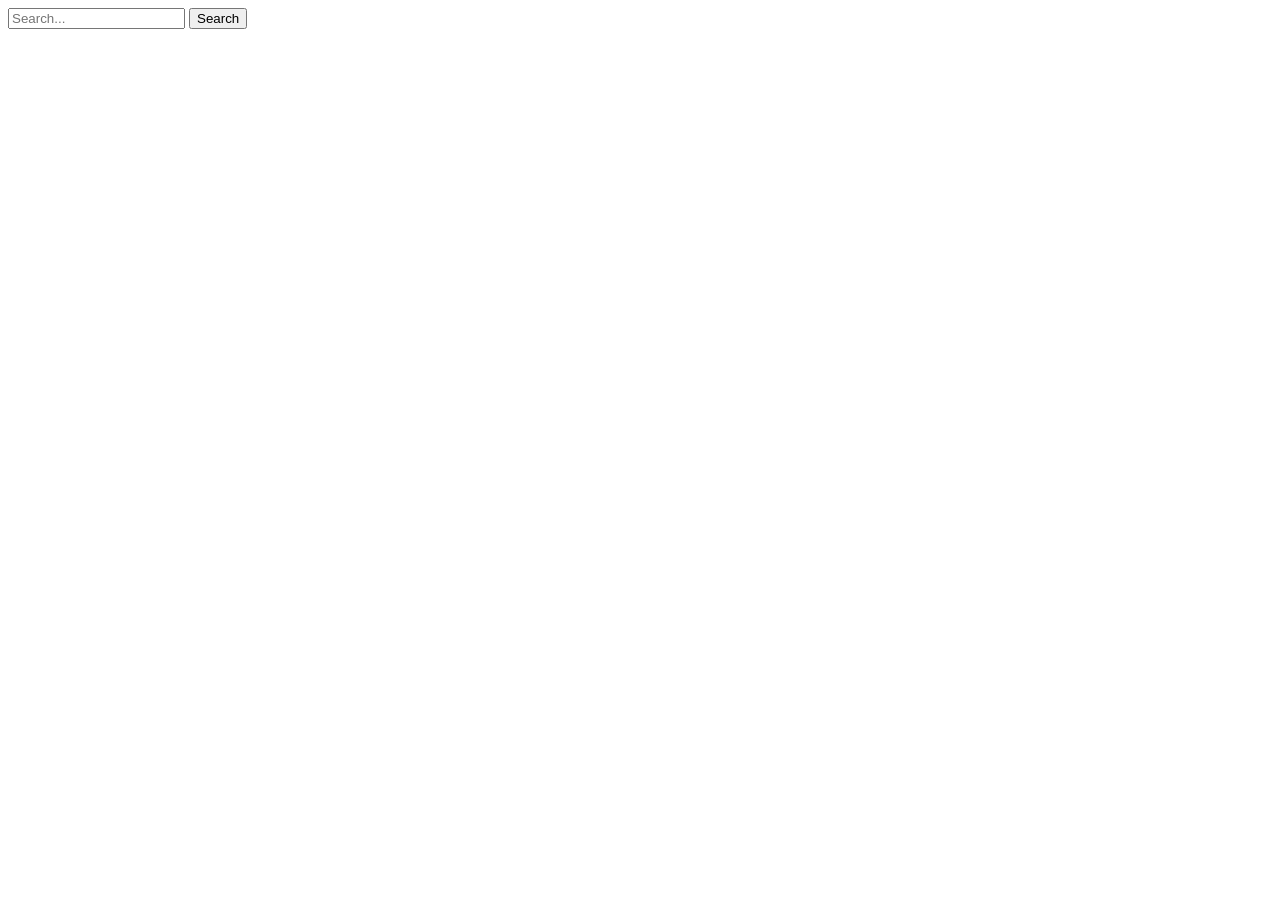
==== main.html @ d93aa264 "/feat: Update main.html" ====
<!DOCTYPE html>
<html lang="en">
<head>
    <meta charset="UTF-8">
    <meta name="viewport" content="width=device-width, initial-scale=1.0">
    <form action="/search" method="get">
  <input type="search" id="search" name="q" placeholder="Search..." required>
  <button type="submit">Search</button>
</form>
    <title>Document</title>
</head>
<body>

</body>
</html>
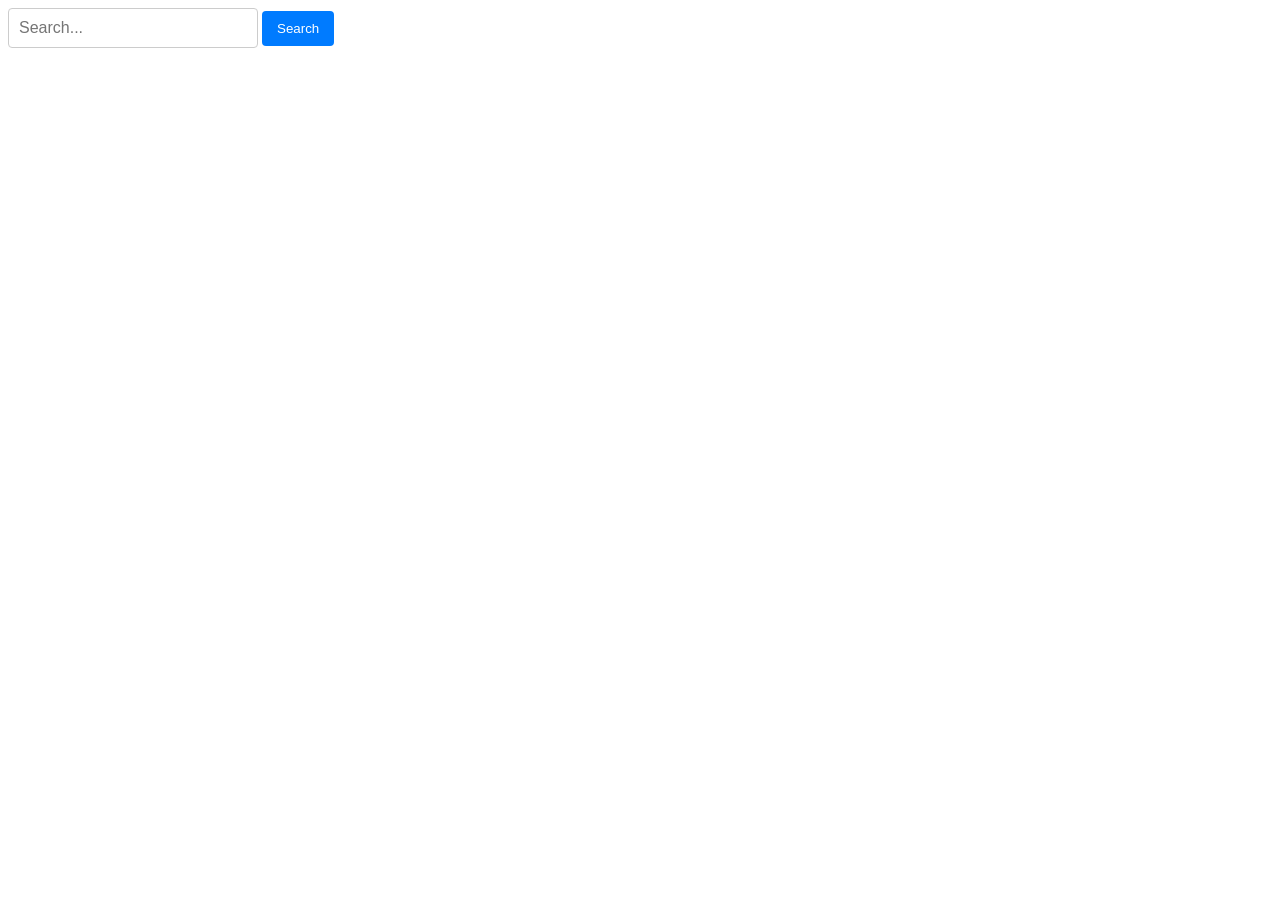
==== commit 050e0f60: "/feat: Update" ====
--- a/main.html
+++ b/main.html
@@ -3,6 +3,7 @@
 <head>
     <meta charset="UTF-8">
     <meta name="viewport" content="width=device-width, initial-scale=1.0">
+    <link rel="stylesheet" href="style.css">
     <form action="/search" method="get">
   <input type="search" id="search" name="q" placeholder="Search..." required>
   <button type="submit">Search</button>
--- a/style.css
+++ b/style.css
@@ -0,0 +1,20 @@
+input[type="search"] {
+  padding: 10px;
+  font-size: 16px;
+  border: 1px solid #ccc;
+  border-radius: 4px;
+  width: 250px;
+}
+
+button {
+  padding: 10px 15px;
+  background-color: #007BFF;
+  color: white;
+  border: none;
+  border-radius: 4px;
+  cursor: pointer;
+}
+
+button:hover {
+  background-color: #0056b3;
+}
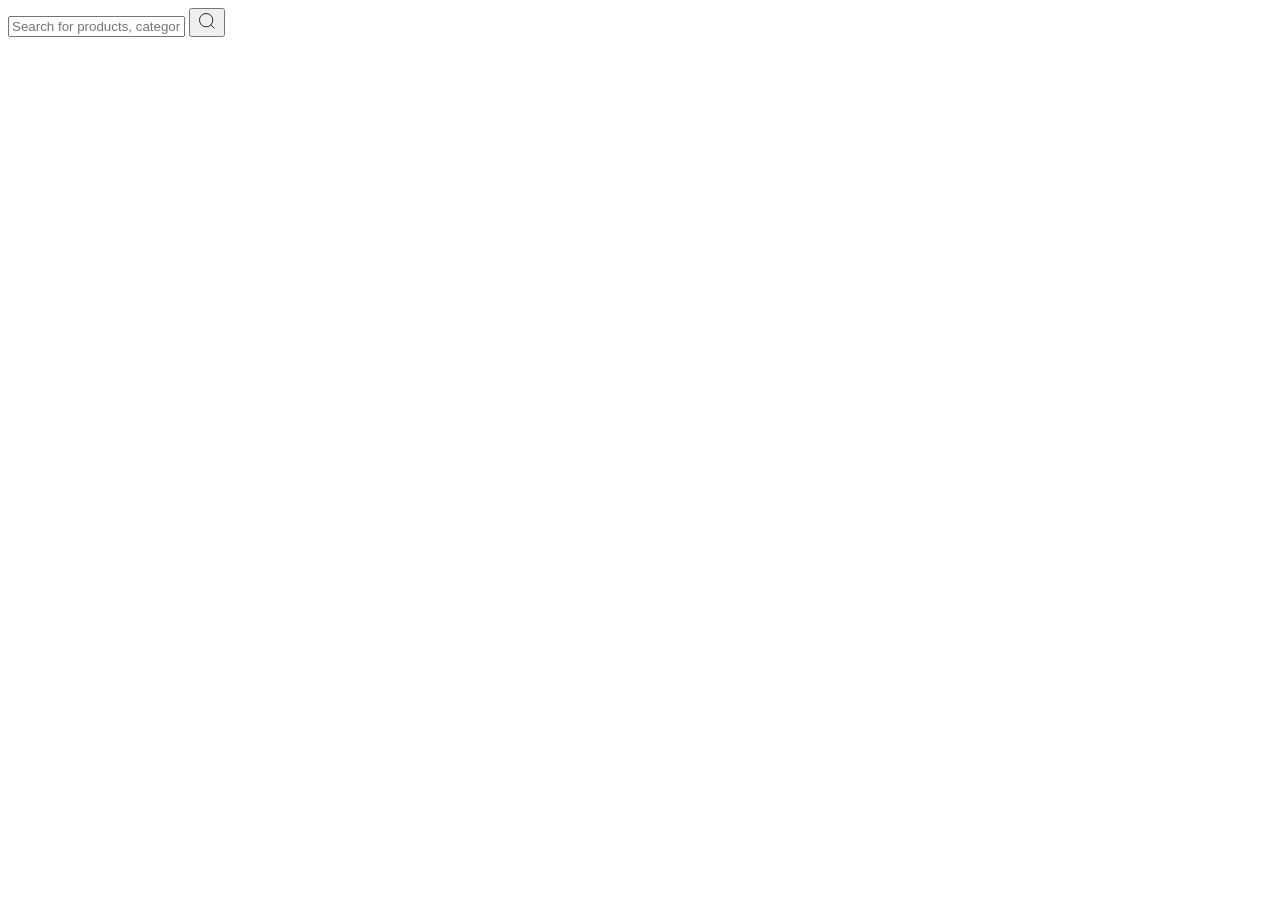
==== commit 26c64e4d: "/feat: Update main.html and style.css" ====
--- a/main.html
+++ b/main.html
@@ -1,13 +1,30 @@
 <!DOCTYPE html>
 <html lang="en">
 <head>
-    <meta charset="UTF-8">
-    <meta name="viewport" content="width=device-width, initial-scale=1.0">
-    <link rel="stylesheet" href="style.css">
-    <form action="/search" method="get">
-  <input type="search" id="search" name="q" placeholder="Search..." required>
-  <button type="submit">Search</button>
-</form>
+  <meta charset="UTF-8" />
+  <meta name="viewport" content="width=device-width, initial-scale=1.0"/>
+  <title>Advanced Search Bar</title>
+  <link rel="stylesheet" href="styles.css" />
+</head>
+<body>
+  <div class="search-container">
+    <form id="searchForm" class="search-form">
+      <input
+        type="text"
+        id="searchInput"
+        class="search-input"
+        placeholder="Search for products, categories, or features..."
+        aria-label="Search input"
+      />
+      <button type="submit" class="search-button" aria-label="Search">
+        <svg width="20" height="20" viewBox="0 0 24 24" fill="none" stroke="currentColor">
+          <circle cx="11" cy="11" r="8" />
+          <path d="m21 21-4.35-4.35" />
+        </svg>
+      </button>
+    </form>
+    <div id="searchResults" class="search-results"></div>
+  </div>
     <title>Document</title>
 </head>
 <body>
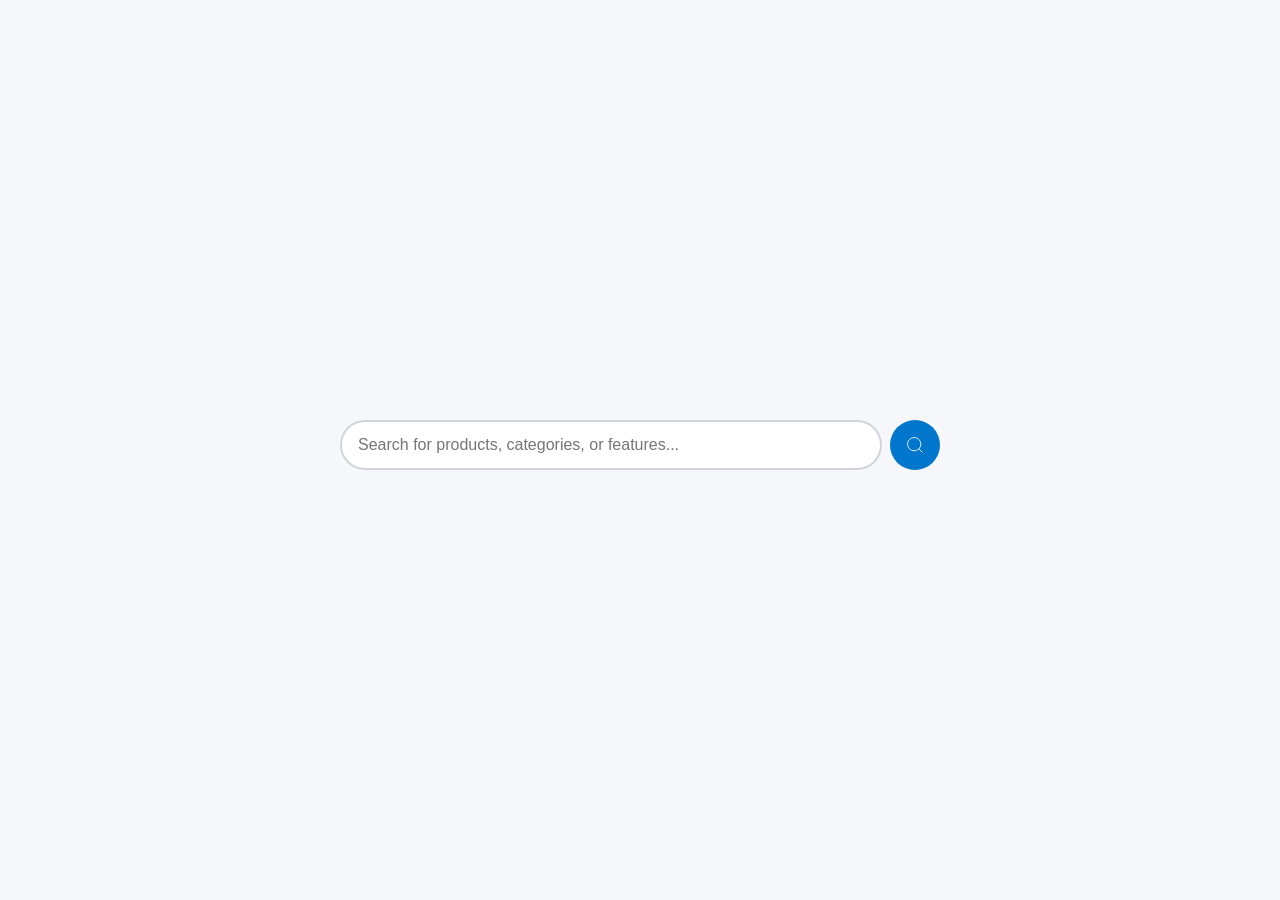
==== commit 6e1a018b: "/feat: Add JavaScript functionality to the webpage" ====
--- a/main.html
+++ b/main.html
@@ -4,7 +4,7 @@
   <meta charset="UTF-8" />
   <meta name="viewport" content="width=device-width, initial-scale=1.0"/>
   <title>Advanced Search Bar</title>
-  <link rel="stylesheet" href="styles.css" />
+  <link rel="stylesheet" href="style.css" />
 </head>
 <body>
   <div class="search-container">
@@ -26,8 +26,7 @@
     <div id="searchResults" class="search-results"></div>
   </div>
     <title>Document</title>
+    <script src="script.js"></script>
 </head>
-<body>
-
 </body>
 </html>
--- a/style.css
+++ b/style.css
@@ -0,0 +1,119 @@
+* {
+  margin: 0;
+  padding: 0;
+  box-sizing: border-box;
+}
+
+body {
+  font-family: 'Segoe UI', sans-serif;
+  background-color: #f5f7fa;
+  display: flex;
+  justify-content: center;
+  align-items: center;
+  min-height: 100vh;
+  padding: 20px;
+}
+
+.search-container {
+  width: 100%;
+  max-width: 600px;
+  position: relative;
+}
+
+.search-form {
+  display: flex;
+  gap: 8px;
+  margin-bottom: 10px;
+}
+
+.search-input {
+  flex: 1;
+  padding: 14px 16px;
+  font-size: 16px;
+  border: 2px solid #d1d5db;
+  border-radius: 28px;
+  outline: none;
+  transition: all 0.3s ease;
+  background-color: #fff;
+}
+
+.search-input:focus {
+  border-color: #0077cc;
+  box-shadow: 0 0 0 3px rgba(0, 119, 204, 0.1);
+}
+
+.search-button {
+  background-color: #0077cc;
+  border: none;
+  color: white;
+  width: 50px;
+  height: 50px;
+  border-radius: 50%;
+  cursor: pointer;
+  display: flex;
+  align-items: center;
+  justify-content: center;
+  transition: background-color 0.3s ease;
+}
+
+.search-button:hover {
+  background-color: #005a99;
+}
+
+.search-results {
+  background-color: #fff;
+  border: 1px solid #d1d5db;
+  border-radius: 12px;
+  max-height: 300px;
+  overflow-y: auto;
+  box-shadow: 0 4px 12px rgba(0, 0, 0, 0.1);
+  display: none;
+  position: absolute;
+  top: 100%;
+  left: 0;
+  right: 0;
+  z-index: 1000;
+}
+
+.search-results.show {
+  display: block;
+}
+
+.search-results li {
+  padding: 12px 16px;
+  border-bottom: 1px solid #f0f0f0;
+  cursor: pointer;
+  transition: background-color 0.2s ease;
+}
+
+.search-results li:hover {
+  background-color: #f0f8ff;
+}
+
+.search-results li:last-child {
+  border-bottom: none;
+}
+
+.search-results li .highlight {
+  background-color: #fff3cd;
+  padding: 2px 4px;
+  border-radius: 4px;
+  font-weight: 600;
+}   
+body {
+  margin: 0;
+  min-height: 100vh;
+  display: flex;
+  justify-content: center;
+  /* align-items: flex-start; /* This would put it at the very top */
+}
+
+/* Alternative - if you want some space from the very top */
+body {
+  margin: 0;
+  min-height: 100vh;
+  display: flex;
+  justify-content: center;
+  padding-top: 20px; /* Adds space from the top */
+  box-sizing: border-box;
+}
